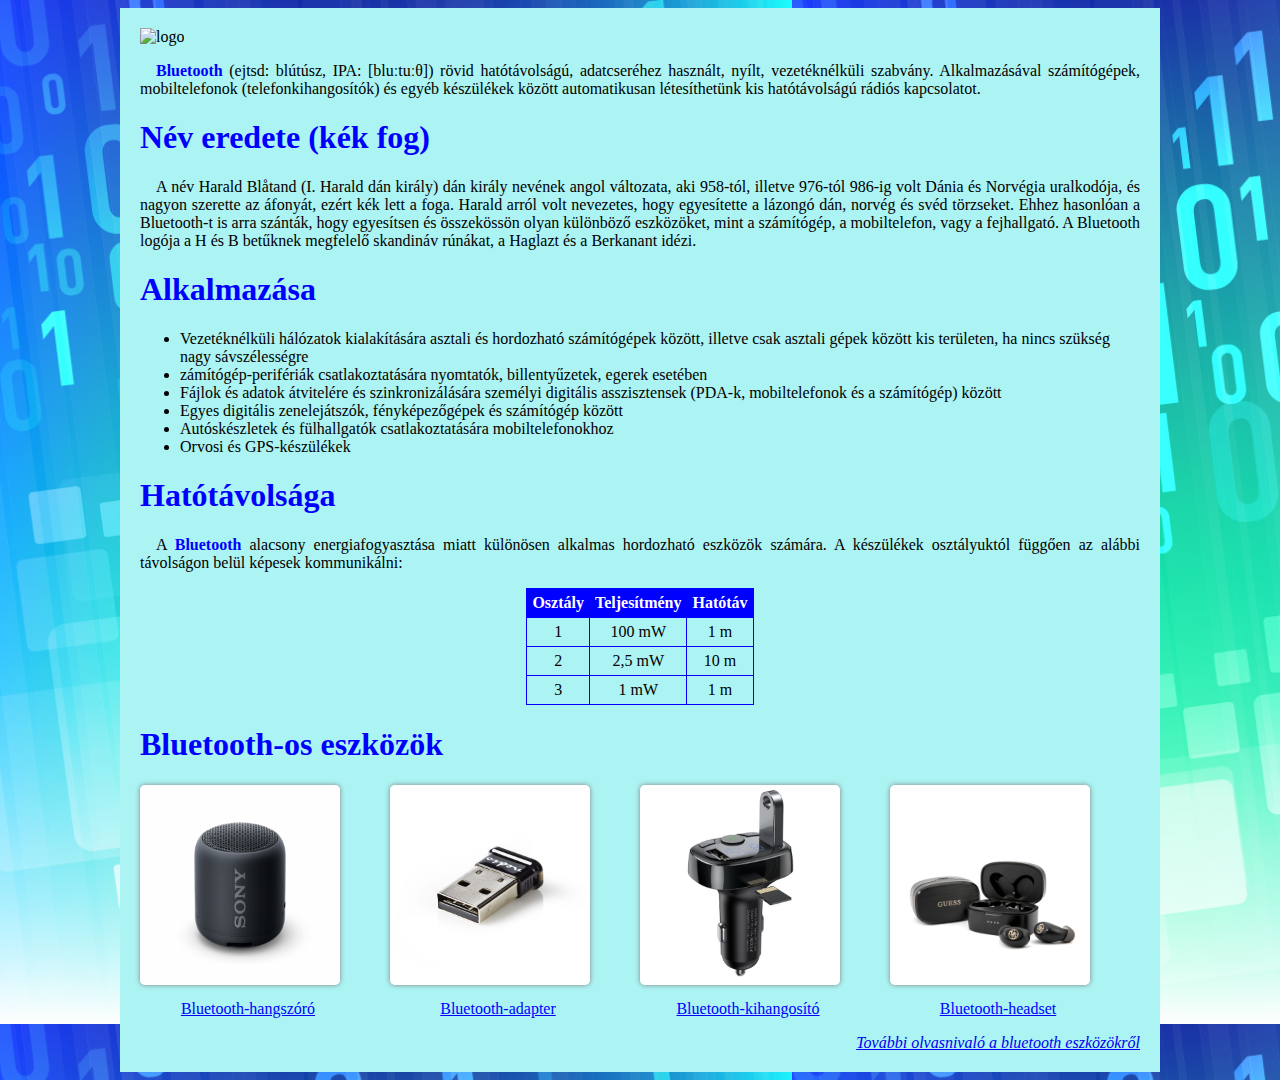
==== Bluetooth_Kevert.html @ 1a34fcc0 "Bluetooth" ====
<!DOCTYPE html>
<html lang="hu">
<head>
    <meta charset="UTF-8">
    <meta http-equiv="X-UA-Compatible" content="IE=edge">
    <meta name="viewport" content="width=device-width, initial-scale=1.0">
    <title>Bluetooth</title>
    <link rel="stylesheet" href="Bluetooth_Kevert_formazas.css">
</head>
<body>
    <form>
    <header>
        <img src="C:\Users\Zsófia\Documents\GitHub\Bluetooth\logo.svg" alt=logo>
    </header> 
    <section>
        <p><mark class="felkover">Bluetooth</mark>
        (ejtsd: blútúsz, IPA: [bluːtuːθ]) rövid hatótávolságú, adatcseréhez használt, nyílt, vezetéknélküli szabvány. Alkalmazásával számítógépek, mobiltelefonok (telefonkihangosítók) és egyéb készülékek között automatikusan létesíthetünk kis hatótávolságú rádiós kapcsolatot.
        </p>
    </section>
    <section>
        <h1>Név eredete (kék fog)</h1>
        <p>A név Harald Blåtand (I. Harald dán király) dán király nevének angol változata, aki 958-tól, illetve 976-tól 986-ig volt Dánia és Norvégia uralkodója, és nagyon szerette az áfonyát, ezért kék lett a foga. Harald arról volt nevezetes, hogy egyesítette a lázongó dán, norvég és svéd törzseket. Ehhez hasonlóan a Bluetooth-t is arra szánták, hogy egyesítsen és összekössön olyan különböző eszközöket, mint a számítógép, a mobiltelefon, vagy a fejhallgató. A Bluetooth logója a H és B betűknek megfelelő skandináv rúnákat, a Haglazt és a Berkanant idézi.
        </p>
    </section>
    <section>
        <h1>Alkalmazása</h1>
        <p>
            <ul>
                <li>Vezetéknélküli hálózatok kialakítására asztali és hordozható számítógépek között, illetve csak asztali gépek között kis területen, ha nincs szükség nagy sávszélességre</li>
                <li>zámítógép-perifériák csatlakoztatására nyomtatók, billentyűzetek, egerek esetében</li>
                <li>Fájlok és adatok átvitelére és szinkronizálására személyi digitális asszisztensek (PDA-k, mobiltelefonok és a számítógép) között </li>
                <li>Egyes digitális zenelejátszók, fényképezőgépek és számítógép között </li>
                <li>Autóskészletek és fülhallgatók csatlakoztatására mobiltelefonokhoz </li>
                <li>Orvosi és GPS-készülékek </li>
        </ul>
        </p>
    </section>
    <section>
        <h1>Hatótávolsága</h1>
        <p>A <mark class="felkover">Bluetooth</mark> alacsony energiafogyasztása miatt különösen alkalmas hordozható eszközök számára. A készülékek osztályuktól függően az alábbi távolságon belül képesek kommunikálni:
        </p>
        <table>
            <tr>
                <th>Osztály</th>
                <th>Teljesítmény</th>
                <th>Hatótáv</th>
            </tr> 
            <tr>
                <td>1</td>
                <td>100 mW</td>
                <td>1 m</td>
            </tr> 
            <tr>
                <td>2</td>
                <td>2,5 mW</td>
                <td>10 m</td>
            </tr> 
            <tr>
                <td>3</td>
                <td>1 mW</td>
                <td>1 m</td>
            </tr>
        </table>
    </section>
    <section>
        <h1>Bluetooth-os eszközök</h1>
        <div id="keptar"> 
            <div>
                <img src = blue1.jpg alt=blue1 class=keptarolo>
                <p id="kep">Bluetooth-hangszóró</p>
            </div>
            <div>
                <img src = blue2.jpg alt=blue2 class=keptarolo>
                <p id="kep">Bluetooth-adapter</p>
            </div>
            <div>
                <img src = blue3.jpg alt=blue3 class=keptarolo>
                <p id="kep">Bluetooth-kihangosító</p>
            </div>
            <div>
                <img src = blue4.jpg alt=blue4 class=keptarolo>
                <p id="kep">Bluetooth-headset</p>
            </div>
        </div>   
    </section>
    <div id="fejlec">
        <a href="https://www.expert.hu/Bluetooth-eszkozok-cLANBLT.html" target="_blank">További olvasnivaló a bluetooth eszközökről</a>
    </div>
</form>
</body>
</html>
---- Bluetooth_Kevert_formazas.css ----
body 
{background-image: url("hatter.jpg");}
h1 
{color: blue;}
p
{text-align: justify;
text-indent: 1em}
form
{margin: 0 auto;
max-width: 1000px;
background-color: rgb(172,243,243);
padding: 20px;}
img.keptarolo 
{max-width: 200px;
box-shadow: 0 0 5px gray;
border-radius: 5px;
float: left;
margin-bottom: 15px;}
div#keptar 
{max-width: 200px;
text-align: center;
color: blue;
text-decoration: underline blue;
display: flex;
flex-direction: row;
gap: 50px;}
p#kep
{text-align: center;}
mark.felkover
{font-weight: bold;
color: blue;
background: none;}
table, th, td
{margin: auto;
border: 1px solid blue;
padding: 5px;
text-align: center;
border-collapse: collapse;}
th
{background: blue;
color: white;}
div#fejlec
{text-align: right;
font-style: italic;}
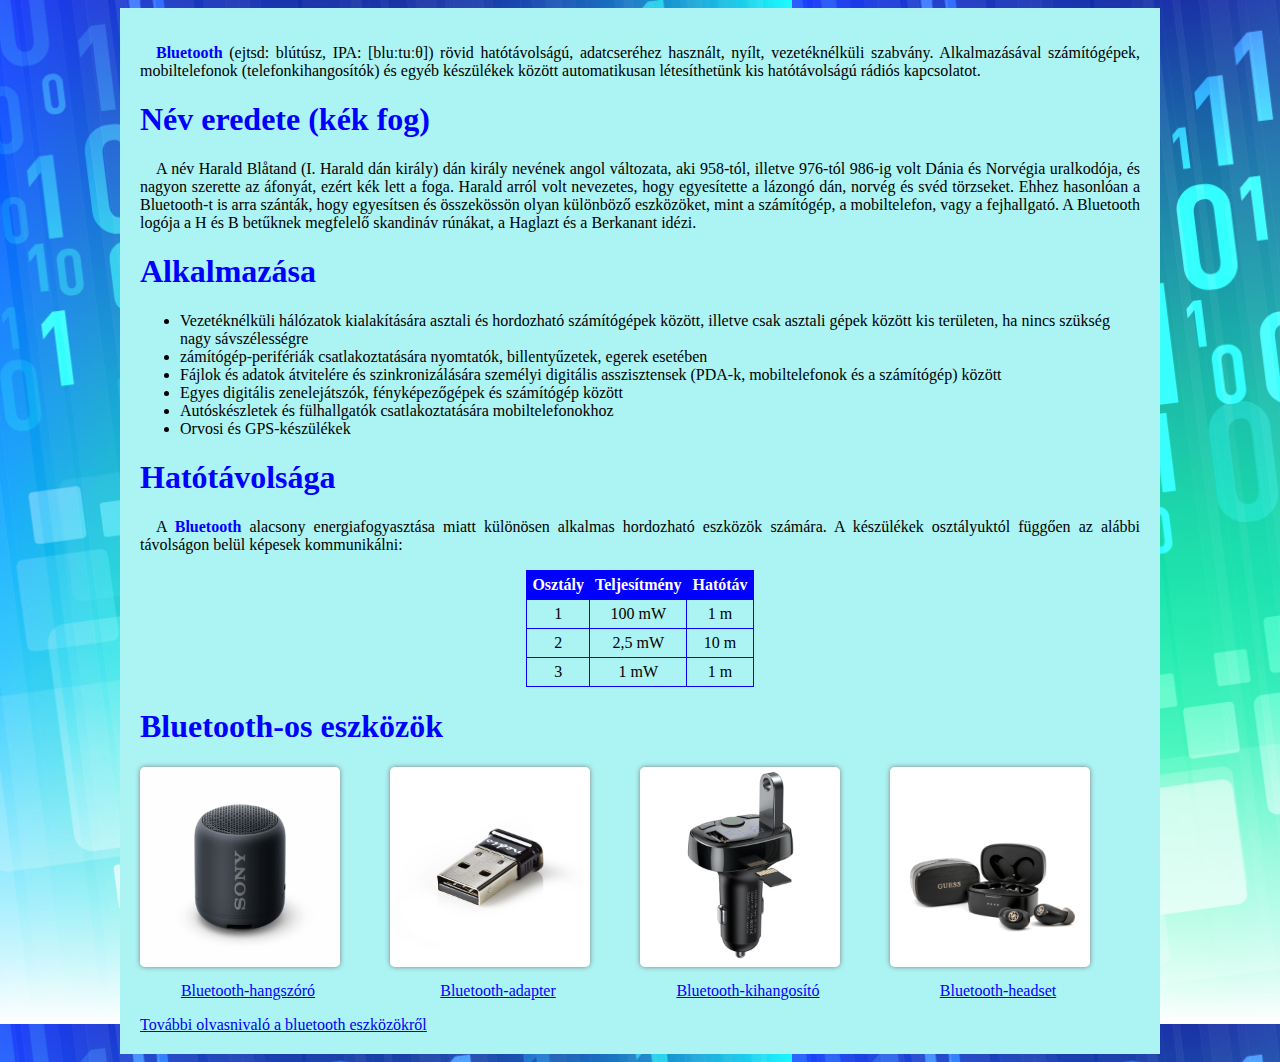
==== commit a6bbe526: "Update Bluetooth_Kevert.html" ====
--- a/Bluetooth_Kevert.html
+++ b/Bluetooth_Kevert.html
@@ -10,7 +10,6 @@
 <body>
     <form>
     <header>
-        <img src="C:\Users\Zsófia\Documents\GitHub\Bluetooth\logo.svg" alt=logo>
     </header> 
     <section>
         <p><mark class="felkover">Bluetooth</mark>
@@ -83,9 +82,9 @@
             </div>
         </div>   
     </section>
-    <div id="fejlec">
+    <div id="lablec">
         <a href="https://www.expert.hu/Bluetooth-eszkozok-cLANBLT.html" target="_blank">További olvasnivaló a bluetooth eszközökről</a>
     </div>
 </form>
 </body>
-</html>+</html>
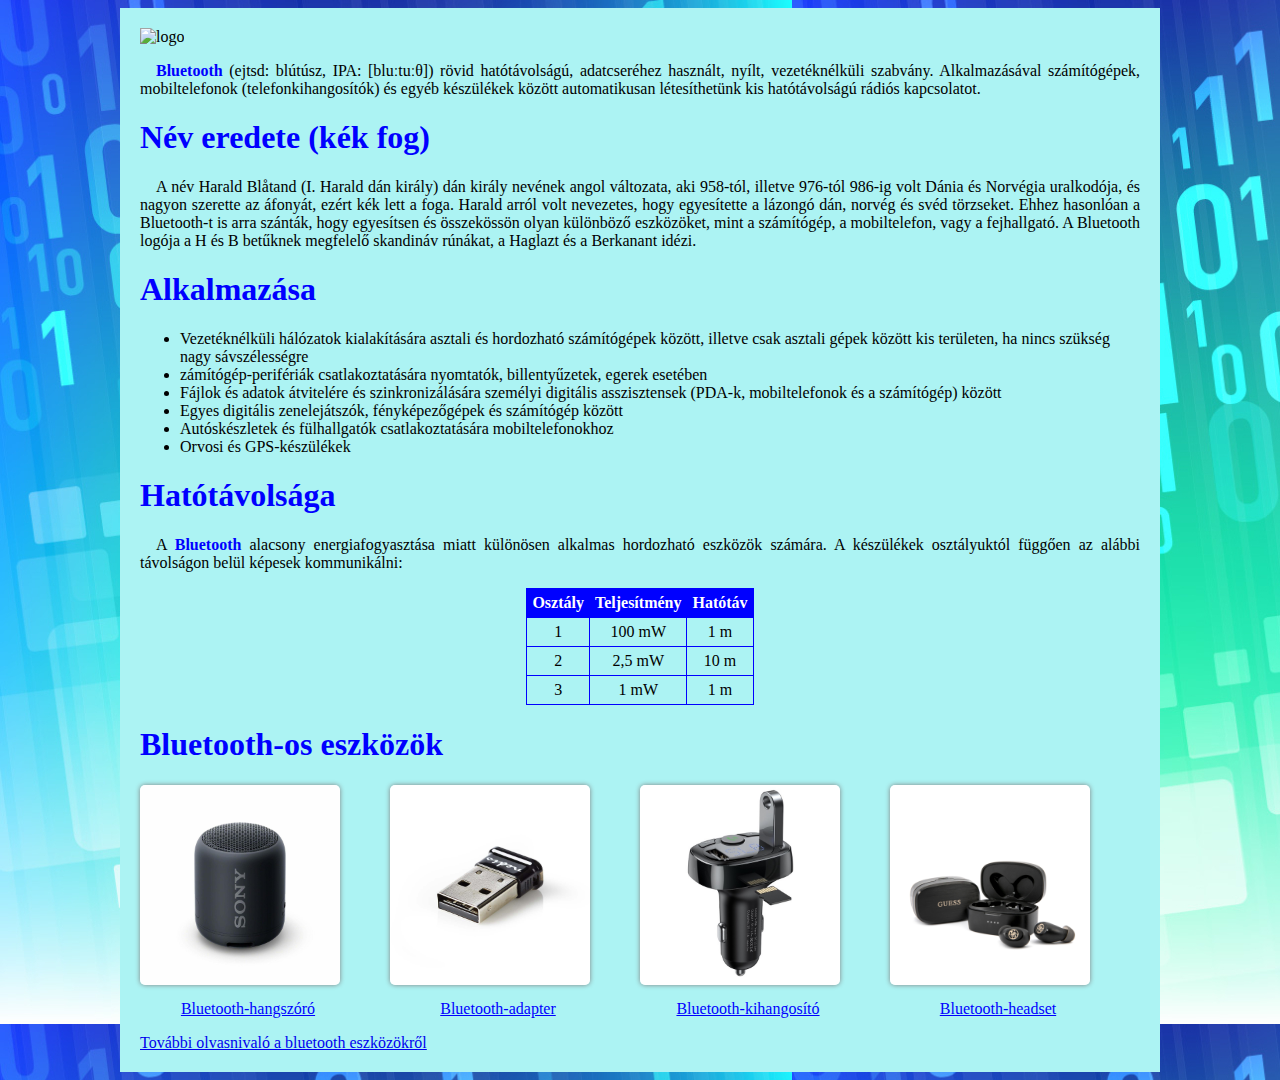
==== commit 3835c9d4: "Update Bluetooth_Kevert.html" ====
--- a/Bluetooth_Kevert.html
+++ b/Bluetooth_Kevert.html
@@ -10,6 +10,7 @@
 <body>
     <form>
     <header>
+        <img src="C:\Users\Zsófia\Documents\GitHub\Bluetooth\logo.svg" alt=logo>
     </header> 
     <section>
         <p><mark class="felkover">Bluetooth</mark>
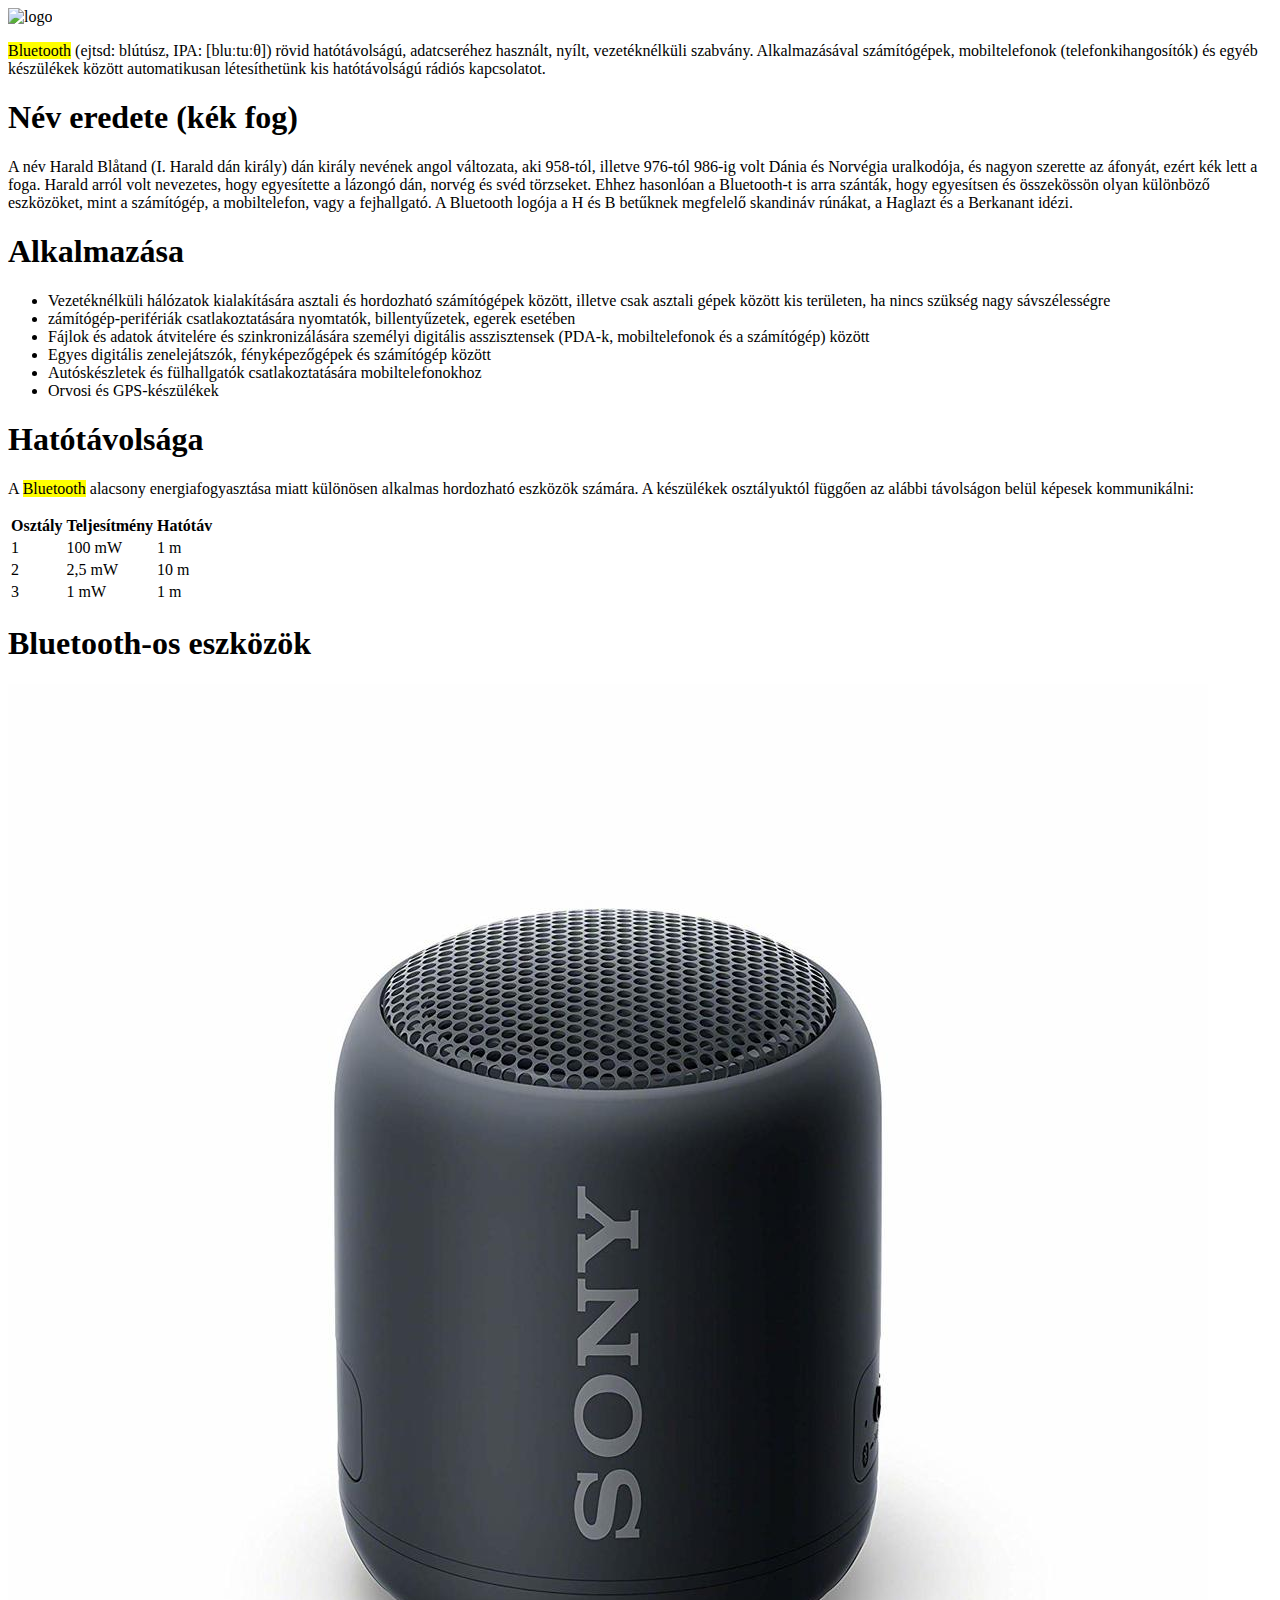
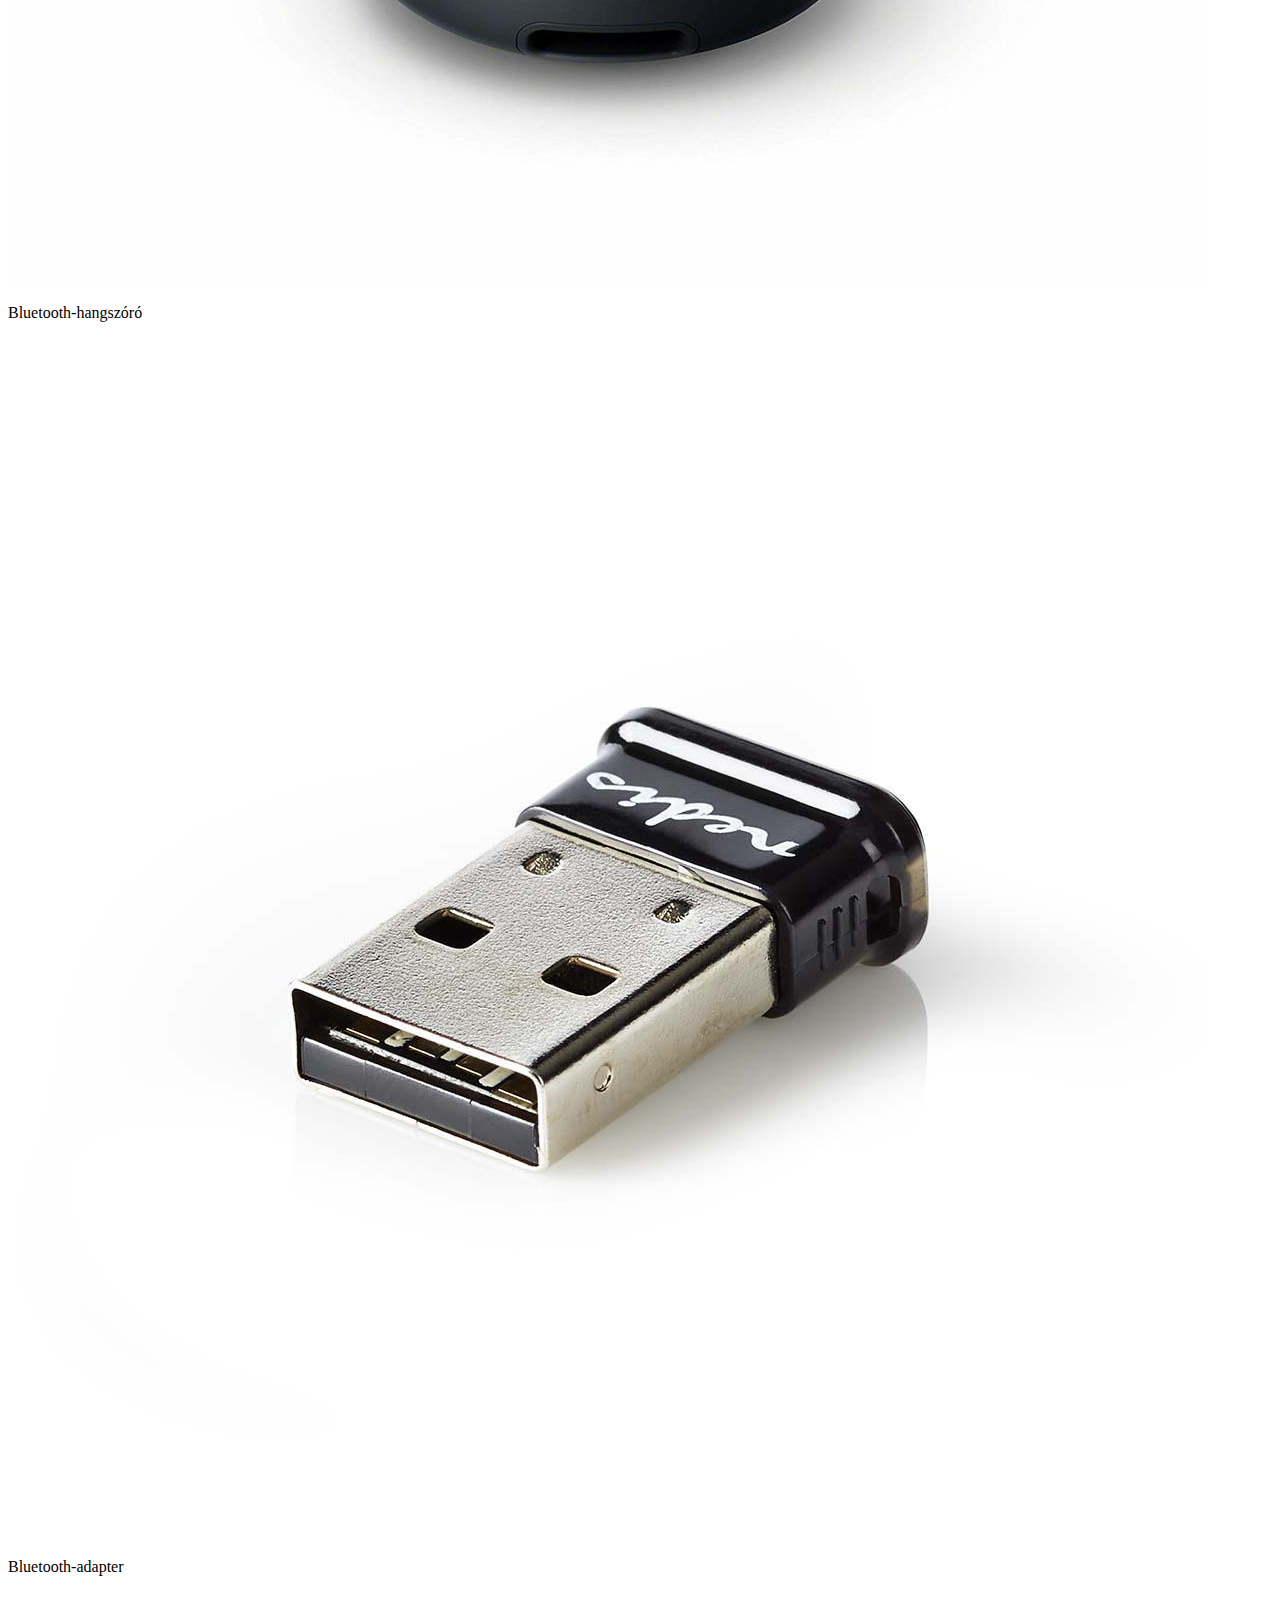
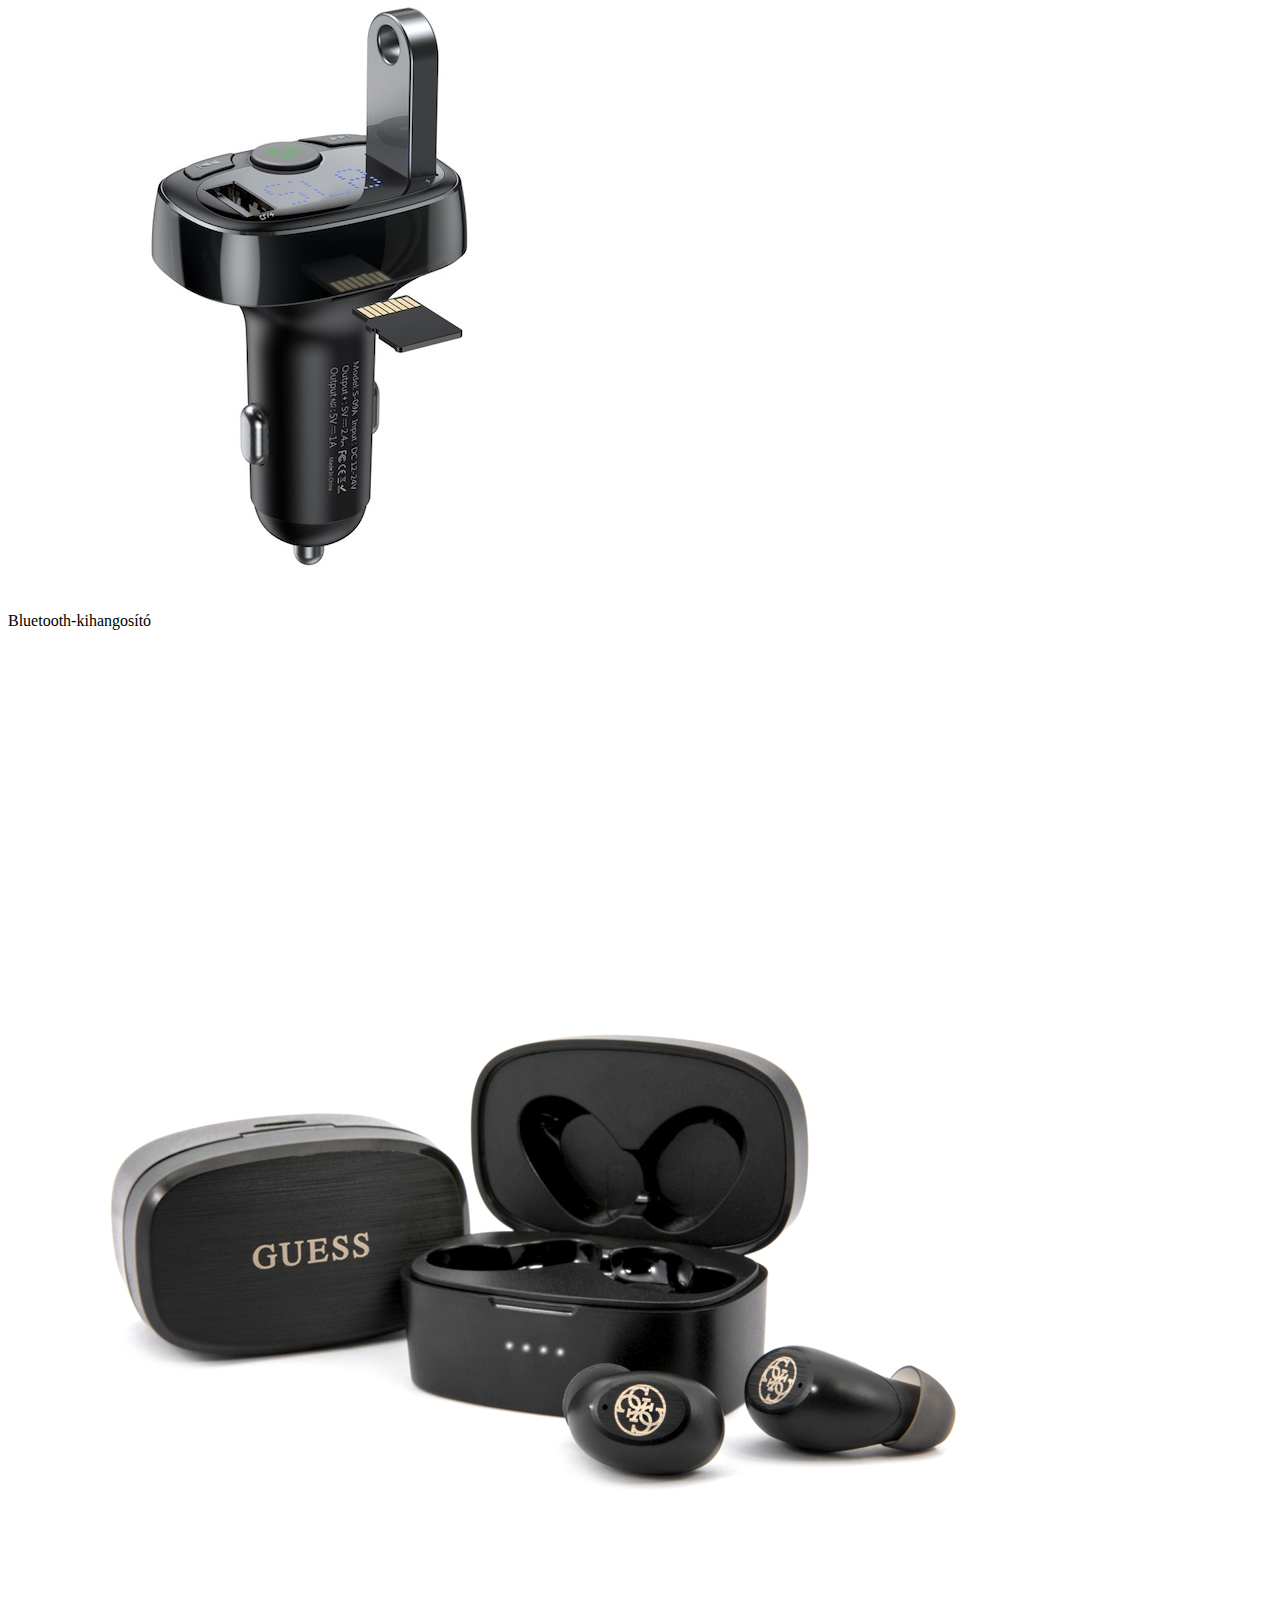
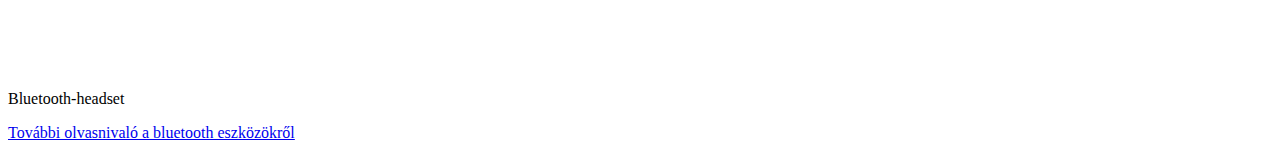
==== commit 5d2e250b: "Update Bluetooth_Kevert.html" ====
--- a/Bluetooth_Kevert.html
+++ b/Bluetooth_Kevert.html
@@ -5,12 +5,12 @@
     <meta http-equiv="X-UA-Compatible" content="IE=edge">
     <meta name="viewport" content="width=device-width, initial-scale=1.0">
     <title>Bluetooth</title>
-    <link rel="stylesheet" href="Bluetooth_Kevert_formazas.css">
+    <link rel="stylesheet" href="C:\Bluetooth\Bluetooth_Kevert_formazas.css">
 </head>
 <body>
     <form>
     <header>
-        <img src="C:\Users\Zsófia\Documents\GitHub\Bluetooth\logo.svg" alt=logo>
+        <img src="C:\Bluetooth\logo.svg" alt=logo>
     </header> 
     <section>
         <p><mark class="felkover">Bluetooth</mark>
